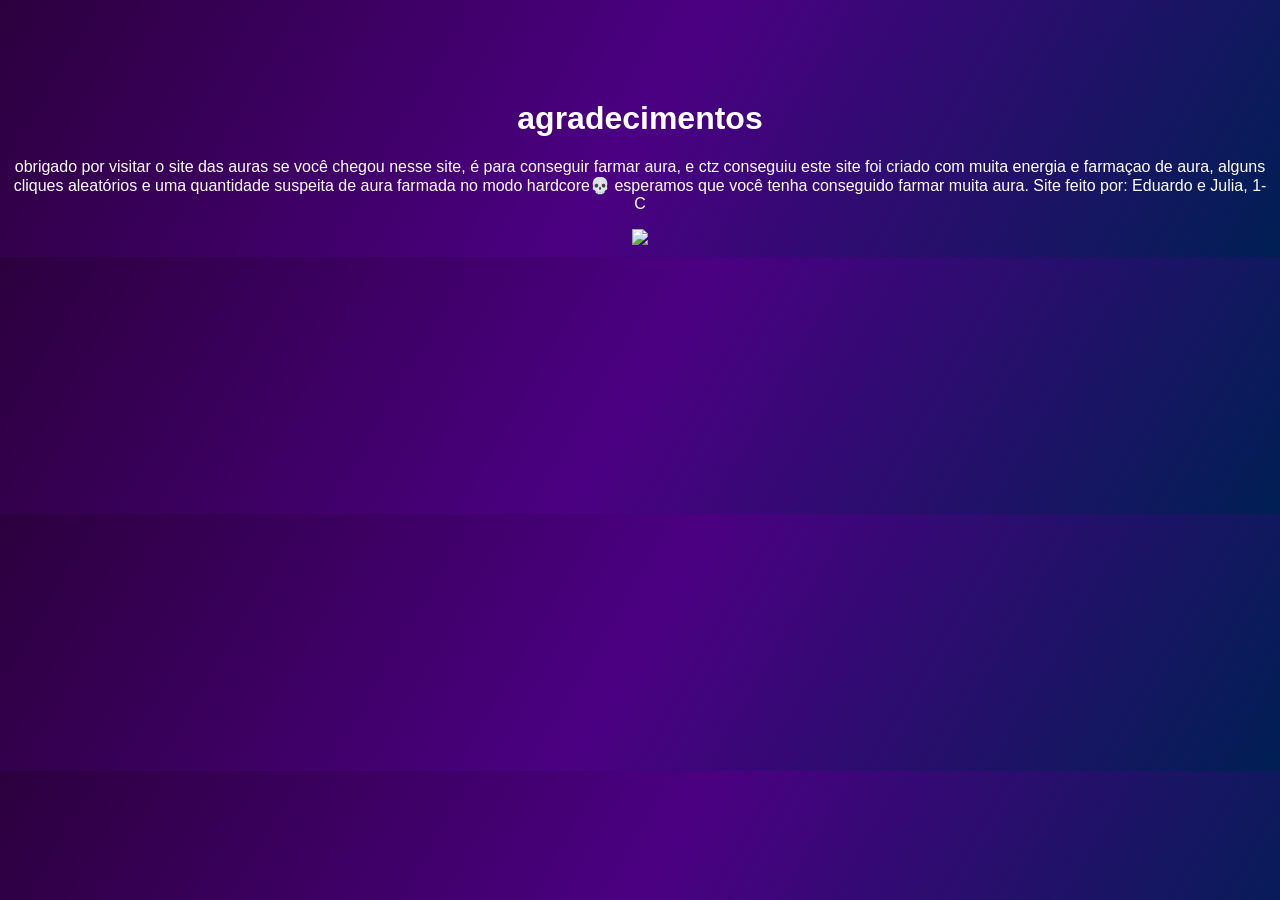
==== agradecimentos.html @ 9e911e1d "primeiro commit" ====
<!DOCTYPE html>
<html lang="pt-br">
<head>
<meta charset="UTF-8">
<title>agradecimentos</title>

<style>
body{
font-family:Arial;
text-align:center;
background:linear-gradient(120deg,#2c003e,#4b0082,#001f54);
color:white;
margin-top:100px;
}
</style>

</head>

<body>

<h1>agradecimentos</h1>

<p>obrigado por visitar o site das auras
se você chegou nesse site, é para conseguir farmar aura, e ctz conseguiu

este site foi criado com muita energia e farmaçao de aura, alguns cliques aleatórios e uma quantidade suspeita de aura farmada no modo hardcore💀


esperamos que você tenha conseguido farmar muita aura. Site feito por: Eduardo e Julia, 1-C</p>

<div class="imagem">
 <img src="https://media-gru1-2.cdn.whatsapp.net/v/t61.24694-24/612272354_4186661874905261_5214699719938233165_n.jpg?ccb=11-4&oh=01_Q5Aa4AEaMP85n4qAgY2eCUw_hJIzUy32r5xrBQD5L_KkEQiHLA&oe=69C476F3&_nc_sid=5e03e0&_nc_cat=105">
</div>



</body>
</html>
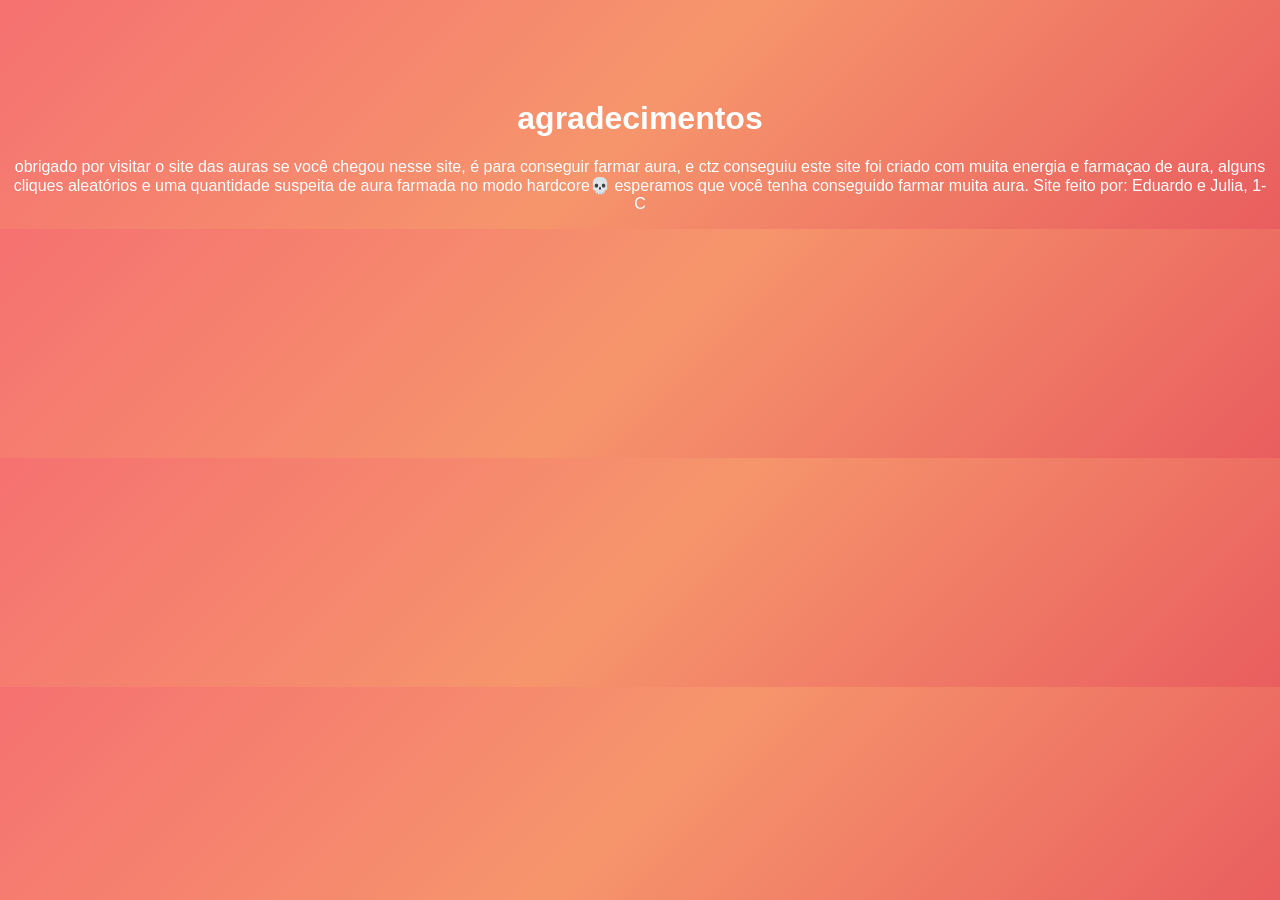
==== commit 6148bf96: "primeiro commit" ====
--- a/agradecimentos.html
+++ b/agradecimentos.html
@@ -8,7 +8,7 @@
 body{
 font-family:Arial;
 text-align:center;
-background:linear-gradient(120deg,#2c003e,#4b0082,#001f54);
+background: linear-gradient(135deg, #f57171, #f6956c, #e95d5f);
 color:white;
 margin-top:100px;
 }
@@ -28,8 +28,9 @@
 
 esperamos que você tenha conseguido farmar muita aura. Site feito por: Eduardo e Julia, 1-C</p>
 
-<div class="imagem">
- <img src="https://media-gru1-2.cdn.whatsapp.net/v/t61.24694-24/612272354_4186661874905261_5214699719938233165_n.jpg?ccb=11-4&oh=01_Q5Aa4AEaMP85n4qAgY2eCUw_hJIzUy32r5xrBQD5L_KkEQiHLA&oe=69C476F3&_nc_sid=5e03e0&_nc_cat=105">
+
+
+ 
 </div>
 
 
